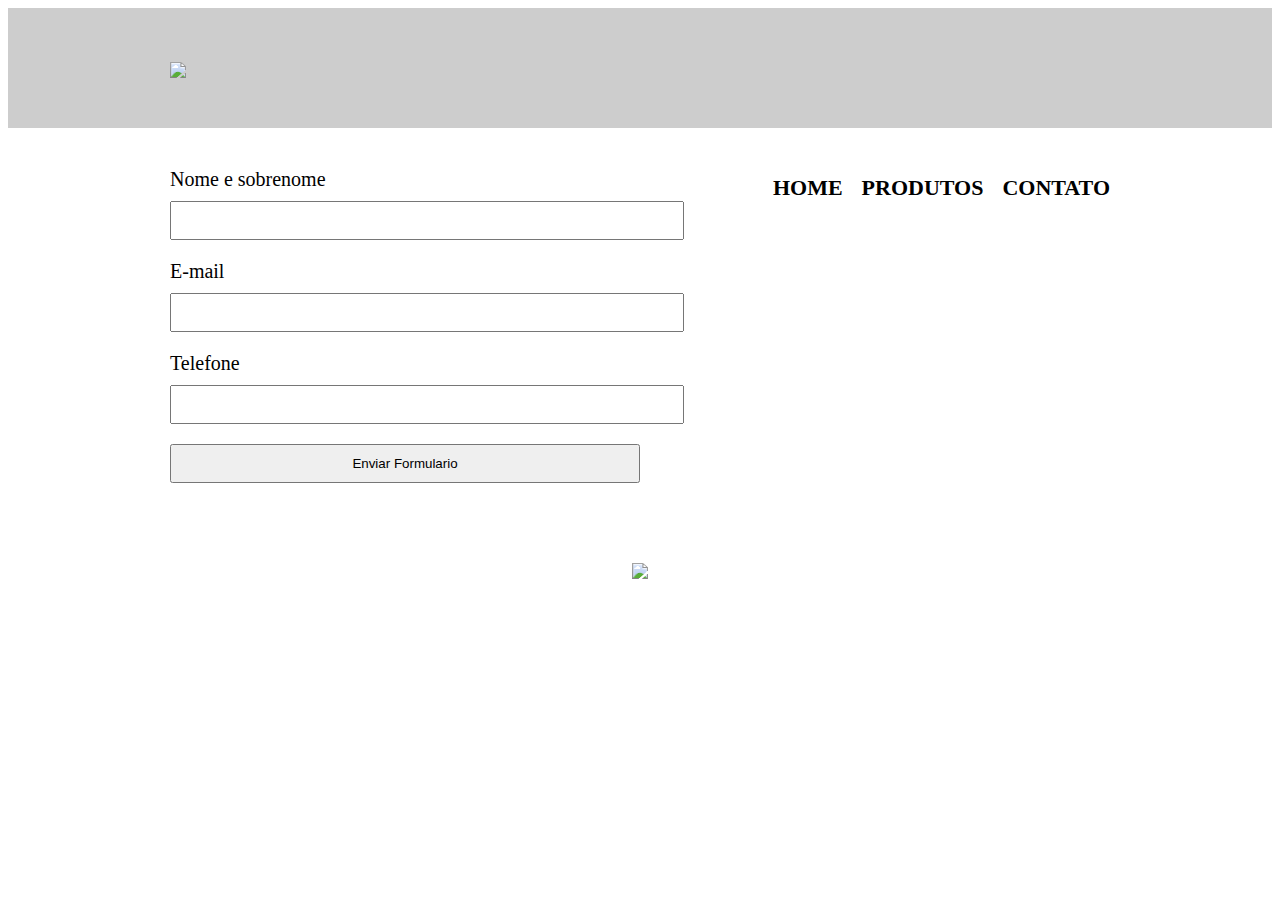
==== HTML5 and CSS3/contato.html @ 74b6099e "update archives" ====
<!DOCTYPE html>
<html>
    <head>
        <meta charset="UTF-8">
        <title>Contato</title>
        
        <link rel="stylesheet" href="reset.css">
        <link rel="stylesheet" href="style.css">
    </head>
    <body>
        <header>
            <div class="caixa">
                <h1><img src="logo.png"></h1>

                <nav>
                    <ul>
                        <li><a href="Index.html">Home</a></li>
                        <li><a href="produtos.html">Produtos</a></li>
                        <li><a href="contato.html">Contato</a></li>
                    </ul>
                </nav>
            </div>        
        </header>

        <main>
            <form>
                <label for="nomesobrenome">Nome e sobrenome</label>
                <input type="text" id="nomesobrenome">

                <label for="email">E-mail</label>
                <input type="text" id="email">
                
                <label for="telefone">Telefone</label>
                <input type="text" id="telefone">

                <input type="submit" value="Enviar Formulario">
                
            </form>
        </main>

        <footer>
            <img src="logo-branco.png">
            <p class="copyright">&copy;Copyright Barbearia Alura - 2021</p>
        </footer>
    </body>
</html>
---- HTML5 and CSS3/style.css ----
header {
    background: #BBBBBBBB;
    padding: 20px 0;
}

.caixa {
    position: relative;
    width: 940px;
    margin: 0 auto
}

nav {
    position: absolute;
    top: 110px;
    right: 0px;
}

nav li {
    display: inline;
    margin: 0 0 0 15px;

}

nav a {
    text-transform: uppercase;
    color: #000000;
    font-weight: bold;
    font-size: 22px;
    text-decoration: none;
}

nav a:hover {
    color: #c78c19;
    text-decoration: underline;
}


.produtos {
    width: 1200px;
    margin: 0 auto;
    padding: 50px 0;
}

.produtos li {
    display: inline-block;
    text-align: center;
    width: 30%;
    vertical-align: top;
    margin: 0 1,5%;
    padding: 50px 30px;
    box-sizing: border-box;
    border: 2px solid #000000;
    border-radius: 10px;
}

.produtos li:hover {
    border-color: #c78c19;
}

.produtos li:active {
    border-color: #088c19;
}

.produtos li:hover h2 {
    font-size: 32px;
}

.produtos h2 {
    font-size: 30px;
    font-weight: bold;    ;
}

.produto-descricao {
    font-style: 18px;
}

.produto-preco {
    font-size: 22px;
    font-weight: bold;
    margin-top: 10px;
}

footer {
    text-align: center;
    background: url("bg.jpg");
    padding: 40px 0;
     }

.copyright {
    color: #FFFFFF;
    font-size: 13px;
    margin: 20px 0 0;
}

main {
    width: 940px;
    margin: 0 auto;
}

form {
    margin: 40px 0;

}
form label {
    display: block;
    font-size: 20px;
    margin: 0 0 10px;
}
form input {
    display: block;
    margin: 0 0 20px;
    padding: 10px 20px;
    width: 50%;
}
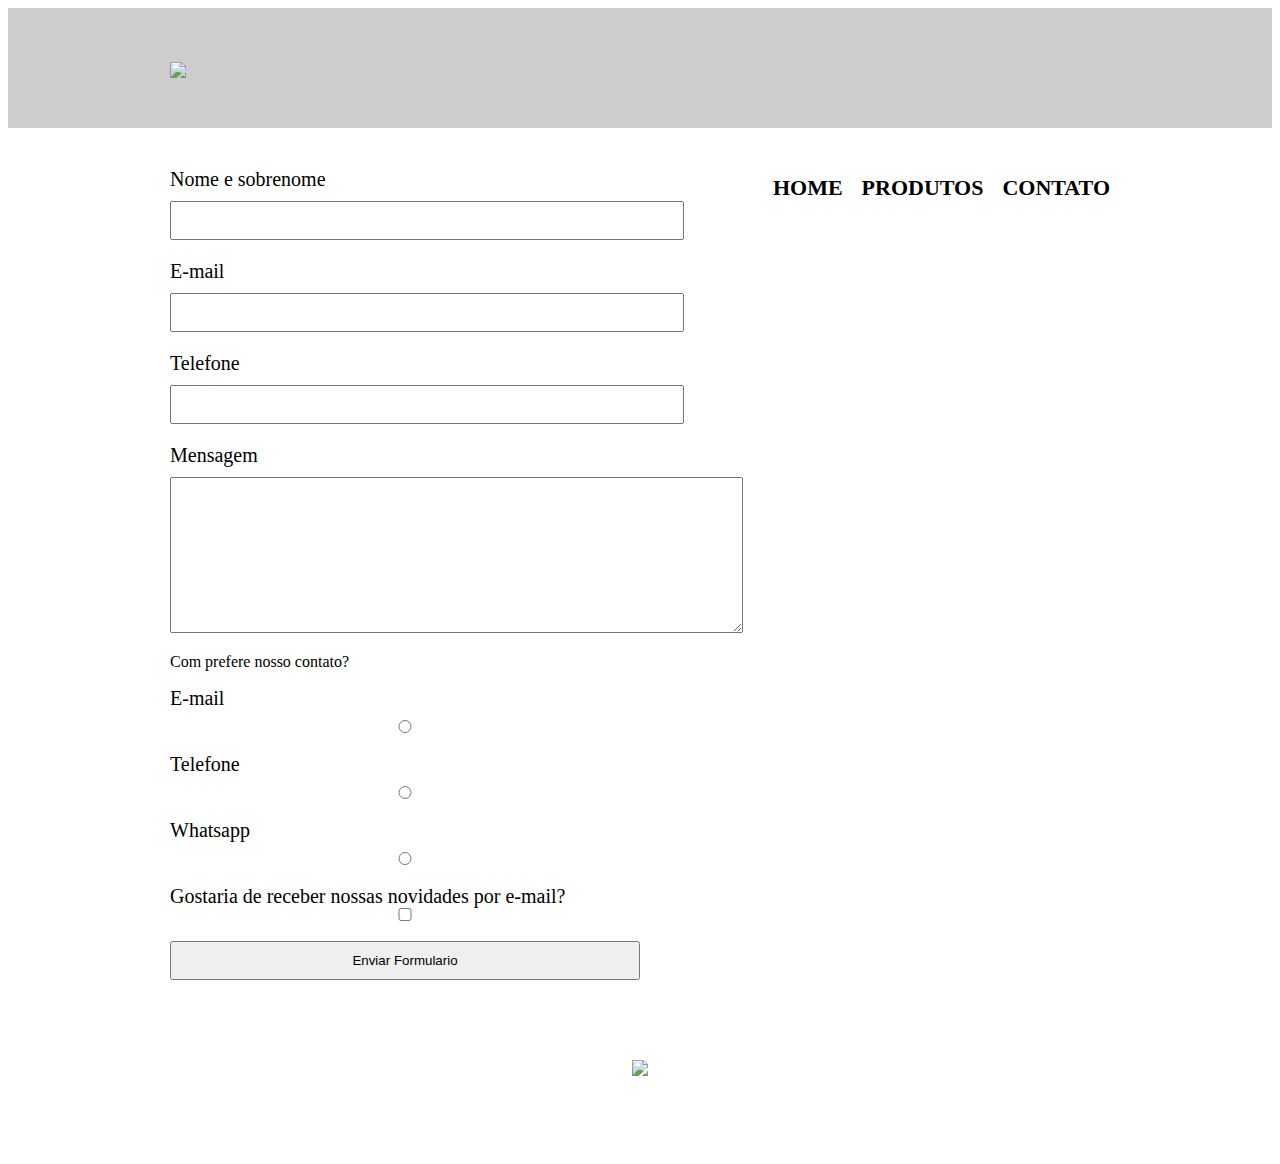
==== commit c3408811: "added forms" ====
--- a/HTML5 and CSS3/contato.html
+++ b/HTML5 and CSS3/contato.html
@@ -32,9 +32,26 @@
                 
                 <label for="telefone">Telefone</label>
                 <input type="text" id="telefone">
+                
+                <label for="mensagem">Mensagem</label>
+                <textarea cols="69" rows="10" id="mensagem"></textarea>
+                
+                <div>
+                    <p>Com prefere nosso contato?</p>
+                    <label for="radio-email">E-mail</label>
+                    <input type="radio" name=" contato" value="email" id="radio-email">
+
+                    <label for="radio-telefone">Telefone</label>
+                    <input type="radio" name=" contato" value="telefone" id="radio-telefone">
+
+                    <label for="radio-whatsapp">Whatsapp</label>
+                    <input type="radio" name=" contato" value="whatspapp" id="radio-whatsapp">
+                </div>
+
+                <label>Gostaria de receber nossas novidades por e-mail?<input type="checkbox"></label>
+
 
                 <input type="submit" value="Enviar Formulario">
-                
             </form>
         </main>
 
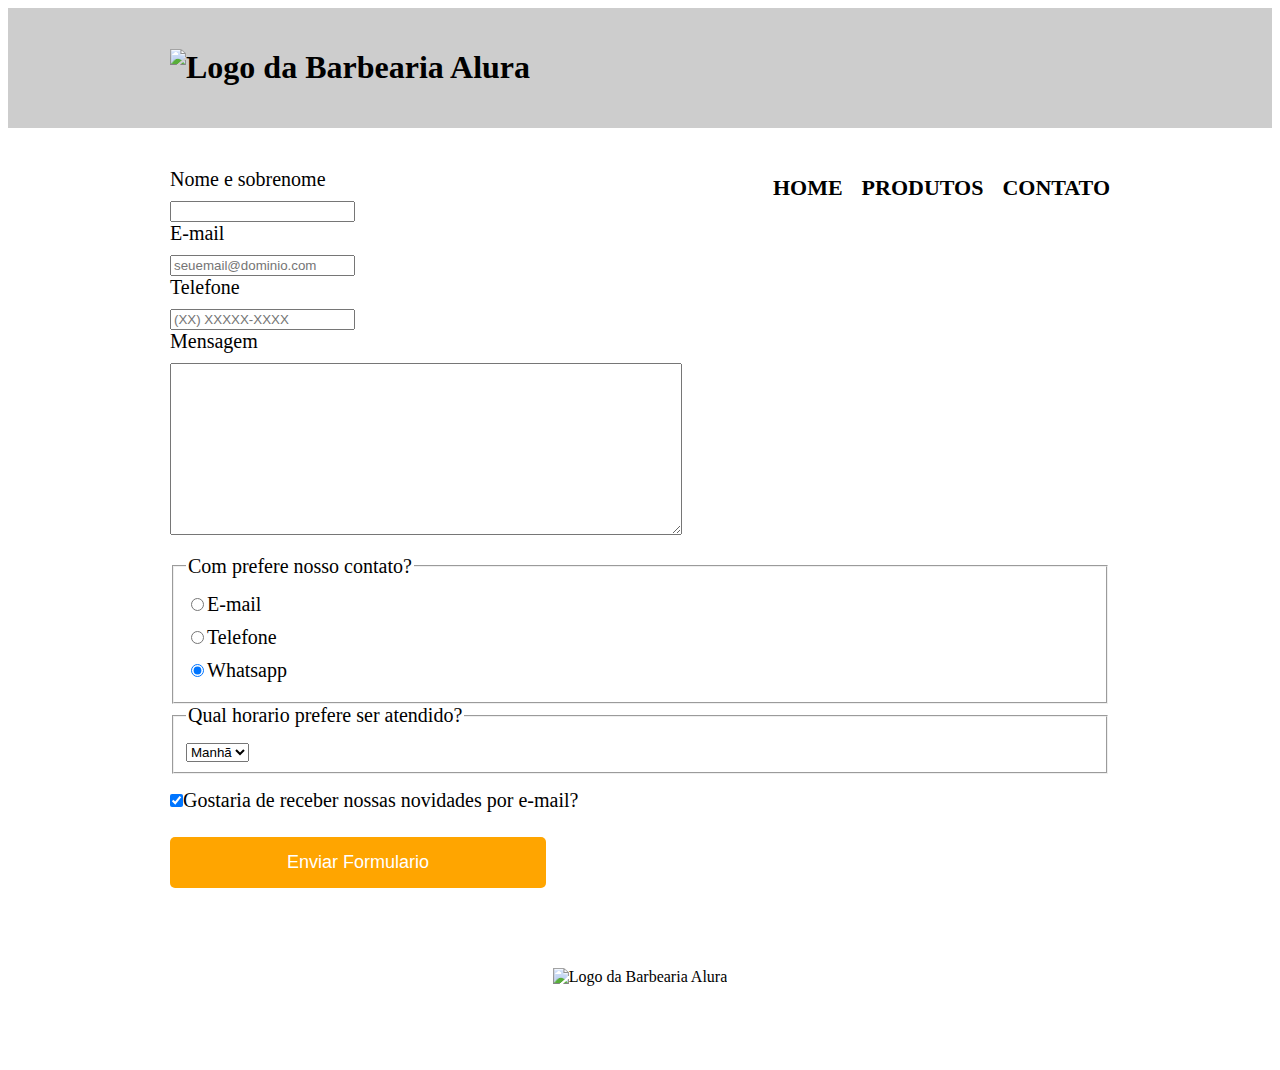
==== commit 1d70966d: "Advanced CSS - Alura" ====
--- a/HTML5 and CSS3/contato.html
+++ b/HTML5 and CSS3/contato.html
@@ -10,7 +10,7 @@
     <body>
         <header>
             <div class="caixa">
-                <h1><img src="logo.png"></h1>
+                <h1><img src="logo.png" alt="Logo da Barbearia Alura"></h1>
 
                 <nav>
                     <ul>
@@ -25,38 +25,45 @@
         <main>
             <form>
                 <label for="nomesobrenome">Nome e sobrenome</label>
-                <input type="text" id="nomesobrenome">
+                <input type="text" id="nomesobrenome" class="input-padrao" required>
 
                 <label for="email">E-mail</label>
-                <input type="text" id="email">
+                <input type="email" id="email" class="input-padrao" required placeholder="seuemail@dominio.com">
                 
                 <label for="telefone">Telefone</label>
-                <input type="text" id="telefone">
+                <input type="tel" id="telefone" class="input-padrao" required placeholder="(XX) XXXXX-XXXX">
                 
                 <label for="mensagem">Mensagem</label>
-                <textarea cols="69" rows="10" id="mensagem"></textarea>
+                <textarea cols="69" rows="10" id="mensagem" class="input-padrao" required></textarea>
                 
-                <div>
-                    <p>Com prefere nosso contato?</p>
-                    <label for="radio-email">E-mail</label>
-                    <input type="radio" name=" contato" value="email" id="radio-email">
+                <fieldset>
+                    <legend>Com prefere nosso contato?</legend>
+                    <label for="radio-email"><input type="radio" name=" contato" value="email" id="radio-email">E-mail</label>
+            
+                    <label for="radio-telefone"><input type="radio" name=" contato" value="telefone" id="radio-telefone">Telefone</label>
+                    
+                    <label for="radio-whatsapp"><input type="radio" name=" contato" value="whatspapp" id="radio-whatsapp" checked>Whatsapp</label>
+                    
+                </fieldset>
+               
+                <fieldset>
+                <legend>Qual horario prefere ser atendido?</legend> 
+                <select>
+                    <option>Manhã</option>                     
+                    <option>Tarde</option>
+                    <option>Noite</option>
+                </select>
+                </fieldset>
 
-                    <label for="radio-telefone">Telefone</label>
-                    <input type="radio" name=" contato" value="telefone" id="radio-telefone">
-
-                    <label for="radio-whatsapp">Whatsapp</label>
-                    <input type="radio" name=" contato" value="whatspapp" id="radio-whatsapp">
-                </div>
-
-                <label>Gostaria de receber nossas novidades por e-mail?<input type="checkbox"></label>
+                <label><input type="checkbox" class="checkbox" checked>Gostaria de receber nossas novidades por e-mail?</label>
 
 
-                <input type="submit" value="Enviar Formulario">
+                <input type="submit" value="Enviar Formulario" class="enviar">
             </form>
         </main>
 
         <footer>
-            <img src="logo-branco.png">
+            <img src="logo-branco.png" alt="Logo da Barbearia Alura">
             <p class="copyright">&copy;Copyright Barbearia Alura - 2021</p>
         </footer>
     </body>
--- a/HTML5 and CSS3/style.css
+++ b/HTML5 and CSS3/style.css
@@ -101,14 +101,37 @@
     margin: 40px 0;
 
 }
-form label {
+form label, form legend {
     display: block;
     font-size: 20px;
     margin: 0 0 10px;
 }
-form input {
+.input-padrao form input, form textarea {
     display: block;
     margin: 0 0 20px;
     padding: 10px 20px;
     width: 50%;
+}
+
+.checkbox {
+    margin: 20px 0;
+}
+
+.enviar {
+    width: 40%;
+    padding: 15px 0;
+    background-color: orange;
+    color: white;
+    font: bold;
+    font-size:18px;
+    border-style: none;
+    border-radius: 5px;
+    transition: 1s background; 
+;
+
+}
+
+.enviar:hover {
+    background: darkorange;
+
 }